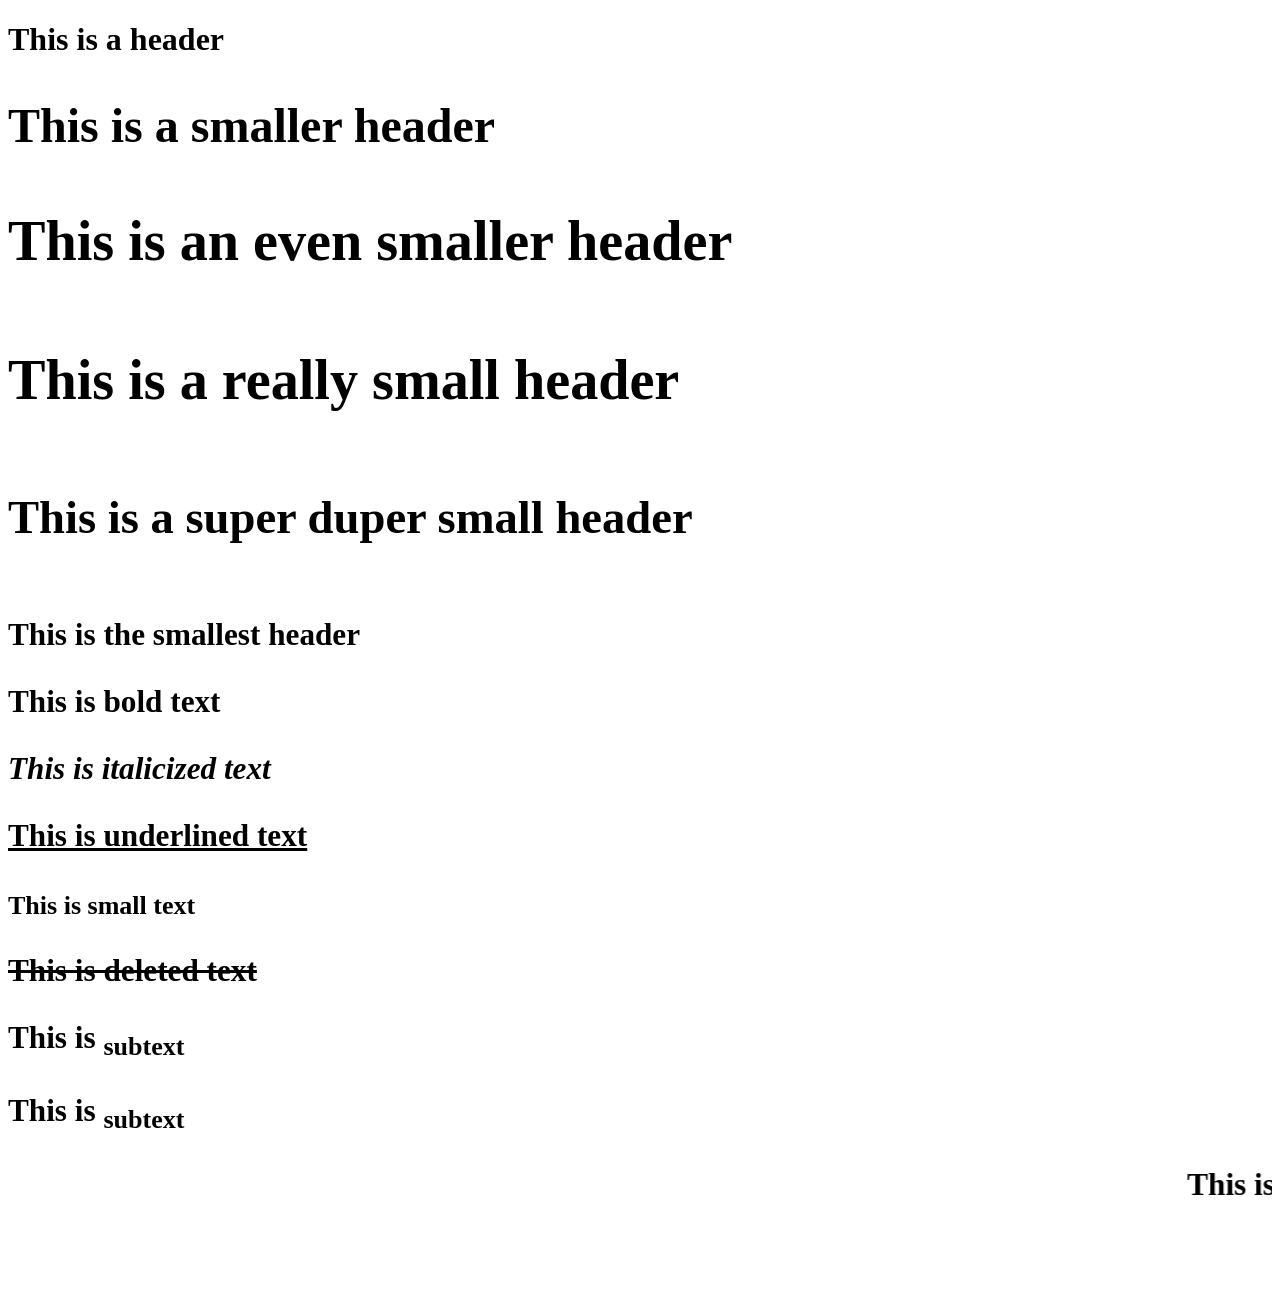
==== index.html @ 3bcdb60a "Create index.html" ====
<!DOCTYPE html>
<html lang="en">
<head>
    <meta charset="UTF-8">
    <meta name="viewport" content="width=device-width, initial-scale=1.0">
    <title>My First Website</title>
</head>
<body>
 <h1>This is a header <header>
    <h2>This is a smaller header <header>
        <h3>This is an even smaller header  <header>
            <h4>This is a really small header <header>
                <h5>This is a super duper small header <header>
                    <h6>This is the smallest header <header>    
                        <p><b>This is bold text</b></p>
                        <p><i>This is italicized text</i></p>  
                        <p><u>This is underlined text</u></p>
                        <p><small>This is small text</small></p>
                        <p><del>This is deleted text</del></p>
                        <p>This is <sub>subtext</sub></p>
                        <p>This is <sub>subtext</sub>
                        <p><marquee>This is scrolling text</marquee></p>
</body>
</html>
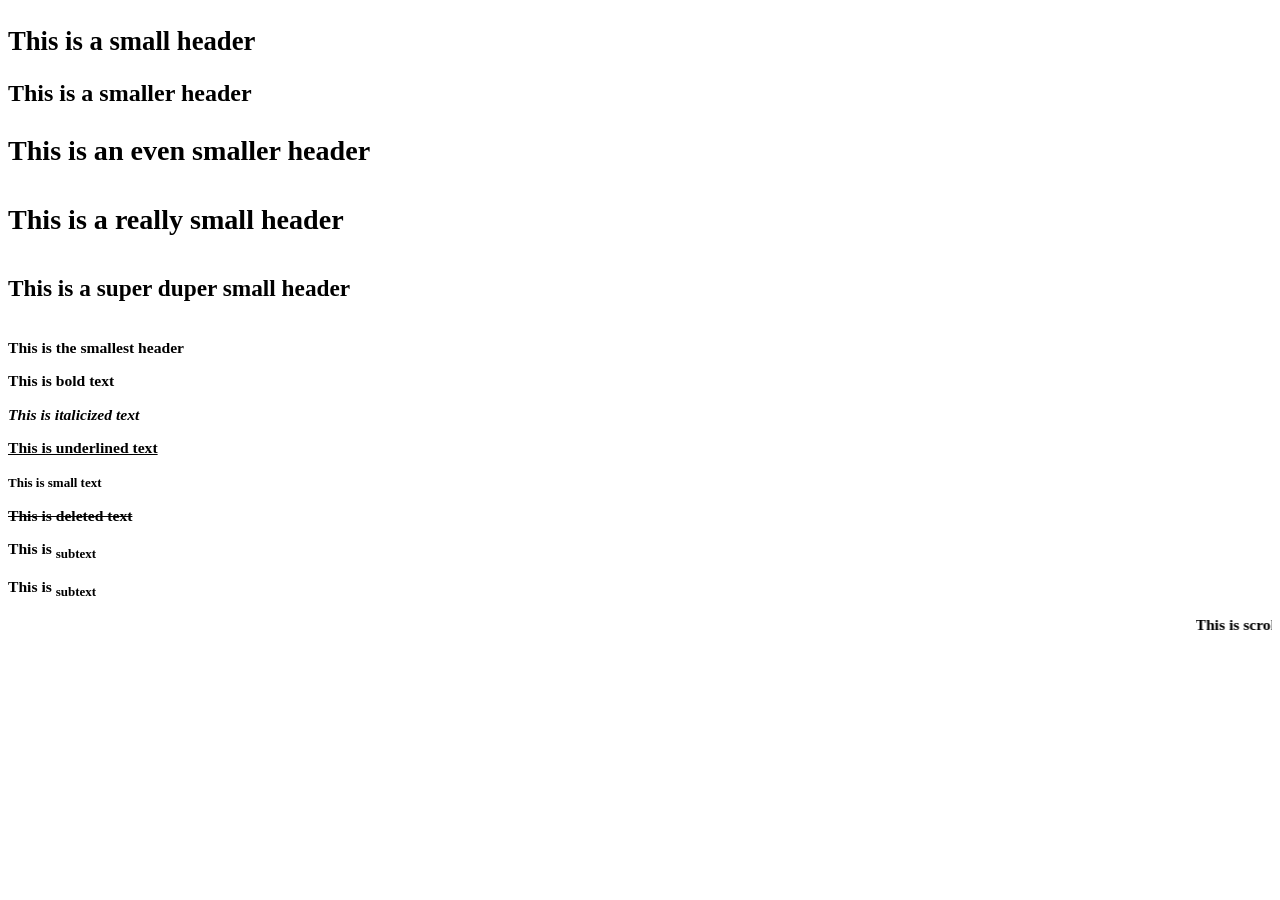
==== commit b76a2789: "Update index.html" ====
--- a/index.html
+++ b/index.html
@@ -6,7 +6,7 @@
     <title>My First Website</title>
 </head>
 <body>
- <h1>This is a header <header>
+ <h1> <small> This is a small header <header> </header></small>
     <h2>This is a smaller header <header>
         <h3>This is an even smaller header  <header>
             <h4>This is a really small header <header>
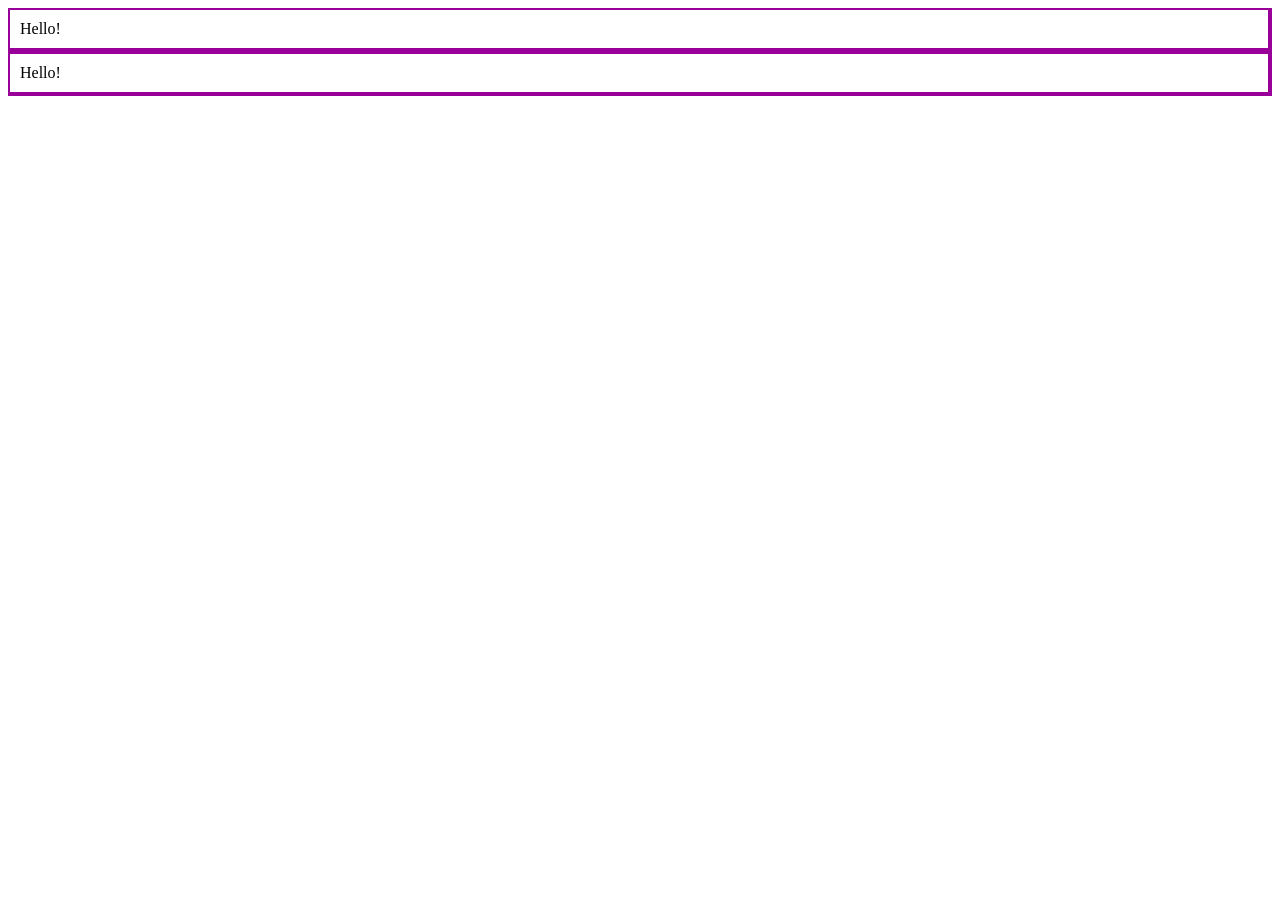
==== commit c791eb5d: "Done box model" ====
--- a/index.html
+++ b/index.html
@@ -4,21 +4,19 @@
     <meta charset="UTF-8">
     <meta name="viewport" content="width=device-width, initial-scale=1.0">
     <title>My First Website</title>
-</head>
-<body>
- <h1> <small> This is a small header <header> </header></small>
-    <h2>This is a smaller header <header>
-        <h3>This is an even smaller header  <header>
-            <h4>This is a really small header <header>
-                <h5>This is a super duper small header <header>
-                    <h6>This is the smallest header <header>    
-                        <p><b>This is bold text</b></p>
-                        <p><i>This is italicized text</i></p>  
-                        <p><u>This is underlined text</u></p>
-                        <p><small>This is small text</small></p>
-                        <p><del>This is deleted text</del></p>
-                        <p>This is <sub>subtext</sub></p>
-                        <p>This is <sub>subtext</sub>
-                        <p><marquee>This is scrolling text</marquee></p>
-</body>
-</html>+    <style>
+        .testbox {
+        background-color: #ff0000
+        margin: 20px 50px 20px 50px;
+        border-style: solid;
+        border-width: 2px 4px 4px 2px;
+        border-color: #990099;
+        padding: 10px;
+    }
+      </style>
+      </head>
+        <body>
+            <div class="testbox">Hello!</div>
+            <div class="testbox">Hello!</div>
+            </body>
+            </html>
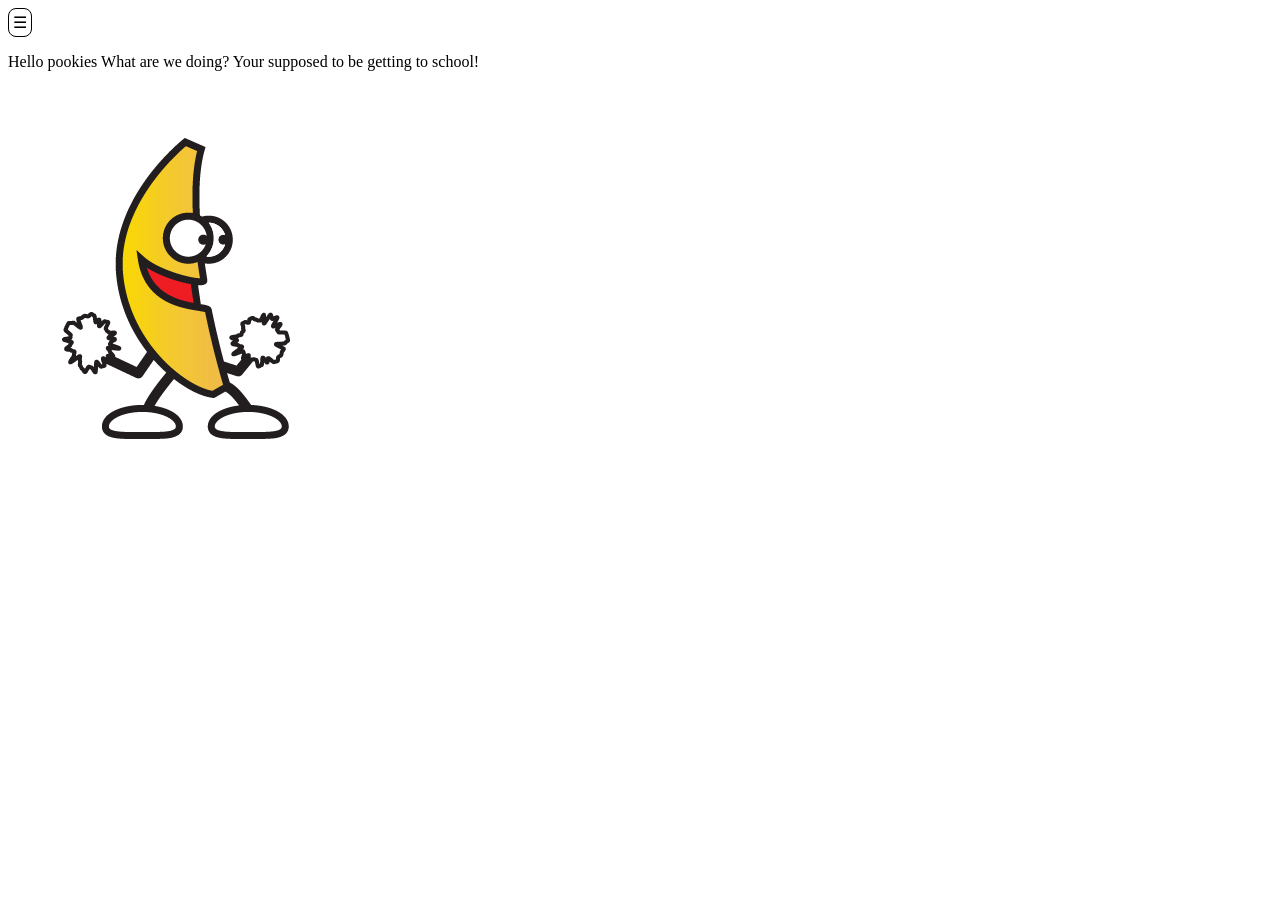
==== commit 2d714003: "Ggs guyssss" ====
--- a/index.html
+++ b/index.html
@@ -3,20 +3,25 @@
 <head>
     <meta charset="UTF-8">
     <meta name="viewport" content="width=device-width, initial-scale=1.0">
-    <title>My First Website</title>
-    <style>
-        .testbox {
-        background-color: #ff0000
-        margin: 20px 50px 20px 50px;
-        border-style: solid;
-        border-width: 2px 4px 4px 2px;
-        border-color: #990099;
-        padding: 10px;
-    }
-      </style>
-      </head>
-        <body>
-            <div class="testbox">Hello!</div>
-            <div class="testbox">Hello!</div>
-            </body>
-            </html>+    <title>My Website</title>
+ 
+</head>
+<link id="style" rel="stylesheet" href="css/light.css">
+<script src="js/scripts.js"></script>
+<body>
+    <div id="toolbar">
+        <div id="buttons">
+            <a href="index.html">Home</a> 
+            <a href="about.html">About</a>  
+            <a href="game.html">Game</a>
+            <a href="#" onclick="switchmode()">Mode</a>
+            <a href="myguy.html">amongus</a>
+        </div> 
+        <a href="#" onclick="showhide()">☰</a>
+    </div>
+    <div>
+        <p>Hello pookies What are we doing? Your supposed to be getting to school!</p>
+        <img src="img/Animated-GIF-Banana.gif" alt="">
+    </div>
+</body>
+</html>
--- a/css/light.css
+++ b/css/light.css
@@ -0,0 +1,16 @@
+a, a:visited {
+    border: 1px solid black;
+    color: #000;
+    padding: 4px;
+    border-radius: 8px;
+    text-decoration: none;
+}
+a:hover {
+    background-color: #FF00FF;
+}
+#buttons {
+    display: none;
+}
+#toolbar {
+    display: flex;
+}
